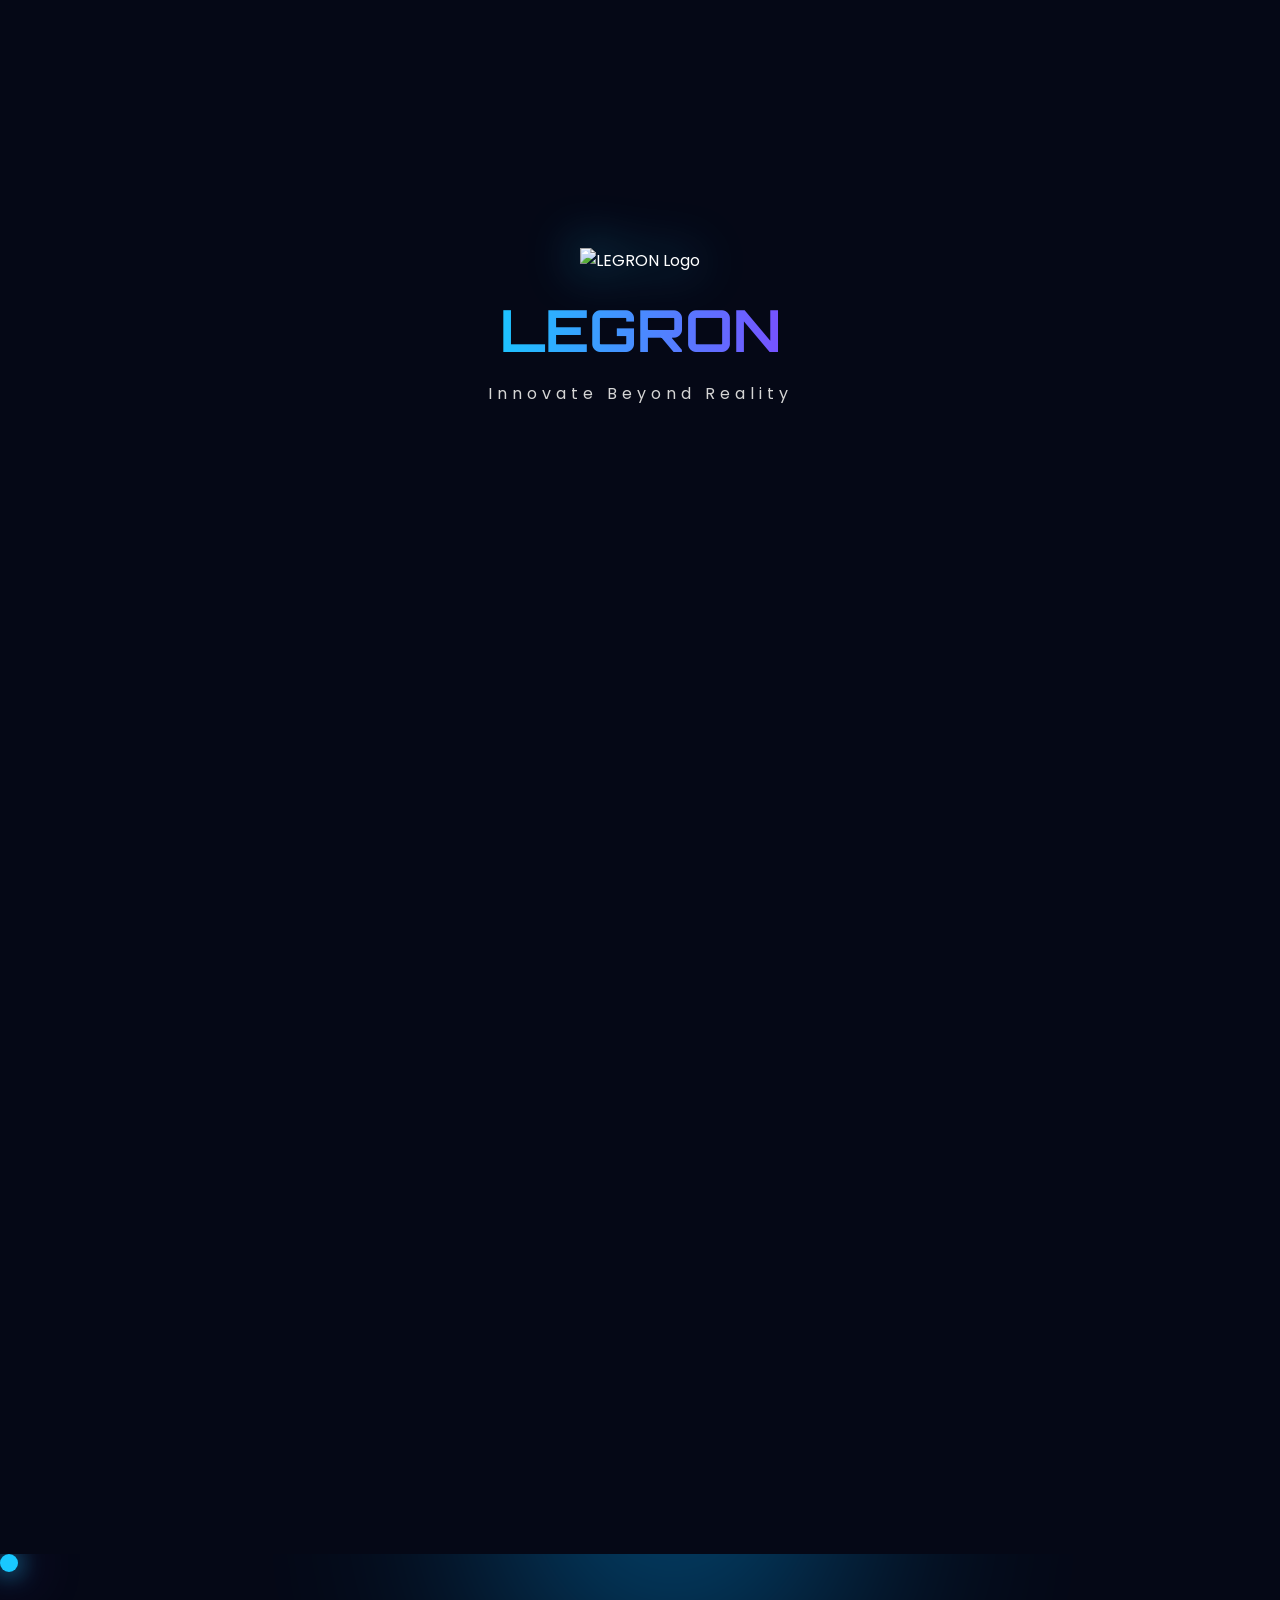
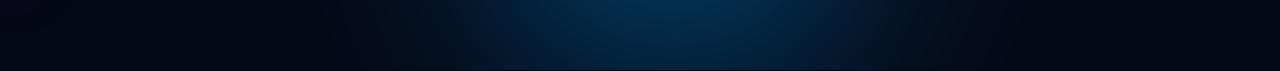
==== index.html @ ef23b35d "Add files via upload" ====
<!DOCTYPE html>
<html lang="en">
<head>

<meta charset="UTF-8">
<meta name="viewport" content="width=device-width, initial-scale=1.0">

<title>LEGRON | Innovate Beyond Reality</title>

<link rel="preconnect" href="https://fonts.googleapis.com">
<link href="https://fonts.googleapis.com/css2?family=Orbitron:wght@500;700;900&family=Poppins:wght@300;400;600;700&display=swap" rel="stylesheet">

<link rel="stylesheet" href="style.css">

</head>

<body>

<!-- ================= SPLASH SCREEN ================= -->

<div id="loader">

    <div class="loader-content">

        <img src="../images/logo.png" class="loader-logo" alt="LEGRON Logo">

        <h1 class="loader-text">LEGRON</h1>

        <p>Innovate Beyond Reality</p>

    </div>

</div>

<!-- ================= BACKGROUND ================= -->

<div class="bg-circle circle1"></div>
<div class="bg-circle circle2"></div>
<div class="bg-circle circle3"></div>

<!-- ================= NAVBAR ================= -->

<header>

<nav>

<div class="logo">

<img src="logo.png" alt="Logo">

<span>LEGRON</span>

</div>

<ul>

<li><a href="index.html" class="active">Home</a></li>

<li><a href="problem.html" >problem</a></li>

<li><a href="solution.html" >solution</a></li>

<li><a href="features.html" >features</a></li>

<li><a href="about.html">About</a></li>

<li><a href="contact.html">Contact</a></li>

</ul>

</nav>

</header>

<!-- ================= HERO ================= -->

<section class="hero">

<div class="hero-left">

    <h4>WELCOME TO LEGRON</h4>

    <h1>

    Innovate Beyond

    <span>Reality</span>

    </h1>

    <p>

    LEGRON is an AI-powered technology company delivering
    Artificial Intelligence, Automation, Machine Learning,
    Cloud Solutions, and futuristic digital products.

    </p>

<!-- </div> -->
<!-- 
    <div class="hero-right">

        <div class="glass-card">

            <h3>AI Dashboard</h3>

                <div class="stats">

                    <div>

                        <h2>0+</h2>

                        <p>Projects</p>

                    </div>

                        <div>

                        <h2>0+</h2>

                        <p>Clients</p>

                    </div>

                        <div>

                            <h2>0</h2>

                            <p>Success</p>

                        </div>

                </div>

        </div>

    </div>

    </section> -->


    <!-- ================= START BUTTON ================= -->

    <section class="start-section">

    <div class="water-ring"></div>

    <a href="problem.html" class="liquid-btn" id="startBtn">

    <span>START</span>

    <div class="shine"></div>

    <div class="wave"></div>

    </a>
</div>
    </section>

<!-- ================= FOOTER ================= -->

<footer>

<p>

© 2026 LEGRON Technologies. All Rights Reserved.

</p>

</footer>

<script src="script.js"></script>

</body>
</html>
---- style.css ----
/*=====================================================
LEGRON AI WEBSITE
STYLE.CSS - PART 1
======================================================*/

/* Google Fonts */

@import url('https://fonts.googleapis.com/css2?family=Orbitron:wght@400;600;700;900&family=Poppins:wght@300;400;500;600;700&display=swap');

/* Reset */

*{
    margin:0;
    padding:0;
    box-sizing:border-box;
}

html{
    scroll-behavior:smooth;
}

body{

    font-family:'Poppins',sans-serif;

    background:#050816;

    color:#ffffff;

    overflow-x:hidden;

    position:relative;

}

/*======================================
BACKGROUND
======================================*/

.bg-circle{

    position:fixed;

    border-radius:50%;

    filter:blur(120px);

    opacity:.45;

    z-index:-1;

}

.circle1{

    width:380px;
    height:380px;

    background:#19C8FF;

    top:-120px;
    left:-120px;

}

.circle2{

    width:450px;
    height:450px;

    background:#7A4DFF;

    right:-180px;
    top:150px;

}

.circle3{

    width:350px;
    height:350px;

    background:#00A8FF;

    bottom:-120px;
    left:40%;

}

/*======================================
SPLASH SCREEN
======================================*/

#loader{

    position:fixed;

    inset:0;

    background:#050816;

    display:flex;

    justify-content:center;

    align-items:center;

    z-index:999999;

    transition:1s;

}

.loader-content{

    text-align:center;
    margin-bottom: 900px;

}

.loader-logo{

    width:170px;

    animation:floatLogo 2.5s infinite;

    filter:drop-shadow(0 0 25px #19C8FF);

}

.loader-text{

    margin-top:20px;

    font-family:'Orbitron',sans-serif;

    font-size:58px;

    background:linear-gradient(90deg,#19C8FF,#7A4DFF);

    -webkit-background-clip:text;

    -webkit-text-fill-color:transparent;

}

.loader-content p{

    margin-top:15px;

    color:#d5d5d5;

    letter-spacing:5px;

}

@keyframes floatLogo{

    0%,100%{

        transform:translateY(0);

    }

    50%{

        transform:translateY(-15px);

    }

}

/*======================================
NAVBAR
======================================*/

header{

    position:fixed;

    top:0;

    width:100%;

    z-index:999;

}

nav{

    width:90%;

    margin:20px auto;

    padding:16px 35px;

    display:flex;

    justify-content:space-between;

    align-items:center;

    border-radius:18px;

    background:rgba(255,255,255,.05);

    backdrop-filter:blur(20px);

    border:1px solid rgba(255,255,255,.08);

}

.logo{

    display:flex;

    align-items:center;

    gap:15px;

}

.logo img{

    width:48px;

    filter:drop-shadow(0 0 12px #19C8FF);

}

.logo span{

    font-family:'Orbitron',sans-serif;

    font-size:26px;

    font-weight:700;

    background:linear-gradient(90deg,#19C8FF,#7A4DFF);

    -webkit-background-clip:text;

    -webkit-text-fill-color:transparent;

}

nav ul{

    display:flex;

    gap:35px;

    list-style:none;

}

nav ul li a{

    color:#ffffff;

    text-decoration:none;

    transition:.4s;

    font-weight:500;

}

nav ul li a:hover{

    color:#19C8FF;

}

.active{

    color:#19C8FF !important;

}

/*======================================
HERO
======================================*/

.hero{

    min-height:100vh;

    width:90%;

    margin:auto;

    display:flex;

    justify-content:space-between;

    align-items:center;

    gap:80px;

}

.hero-left{

    flex:1;
    margin-top: 200px;

}

.hero-left h4{

    color:#19C8FF;

    letter-spacing:4px;

    margin-bottom:18px;

}

.hero-left h1{

    font-family:'Orbitron',sans-serif;

    font-size:72px;

    line-height:1.15;

    margin-bottom:30px;

}

.hero-left span{

    background:linear-gradient(90deg,#19C8FF,#7A4DFF);

    -webkit-background-clip:text;

    -webkit-text-fill-color:transparent;

}

.hero-left p{

    color:#cfcfcf;

    line-height:34px;

    font-size:18px;

    max-width:650px;

}

/*======================================
GLASS CARD
======================================*/

.hero-right{

    flex:1;

    display:flex;

    justify-content:center;

}

.glass-card{

    width:420px;

    padding:40px;

    border-radius:30px;

    background:rgba(255,255,255,.06);

    backdrop-filter:blur(25px);

    border:1px solid rgba(255,255,255,.08);

    box-shadow:

    0 0 30px rgba(25,200,255,.25),

    0 0 60px rgba(122,77,255,.15);

}

.card-header{

    font-family:'Orbitron',sans-serif;

    font-size:26px;

    margin-bottom:35px;

}

.stats{

    display:grid;

    grid-template-columns:repeat(3,1fr);

    gap:18px;

}

.stats div{

    text-align:center;

    padding:18px;

    border-radius:15px;

    background:rgba(255,255,255,.04);

}

.stats h2{

    color:#19C8FF;

    font-size:32px;

}

.stats p{

    margin-top:8px;

    color:#bcbcbc;

}
/*=====================================================
LEGRON AI WEBSITE
STYLE.CSS - PART 2
======================================================*/

/*======================================
HERO BUTTONS
======================================*/

.buttons{

    margin-top:40px;

    display:flex;

    gap:25px;

}

.btn1,
.btn2{

    text-decoration:none;

    padding:16px 38px;

    border-radius:50px;

    font-weight:600;

    transition:.4s;

    position:relative;

    overflow:hidden;

}

.btn1{

    color:#fff;

    background:linear-gradient(135deg,#19C8FF,#7A4DFF);

    box-shadow:0 0 30px rgba(25,200,255,.4);

}

.btn1:hover{

    transform:translateY(-6px);

    box-shadow:

    0 0 30px #19C8FF,

    0 0 60px #7A4DFF;

}

.btn2{

    color:#fff;

    border:2px solid #19C8FF;

    background:transparent;

}

.btn2:hover{

    background:#19C8FF;

    color:#050816;

}

/*======================================
FEATURES
======================================*/

.features{

    width:90%;

    margin:120px auto;

}

.features h2{

    text-align:center;

    font-size:48px;

    margin-bottom:70px;

    font-family:'Orbitron',sans-serif;

    background:linear-gradient(90deg,#19C8FF,#7A4DFF);

    -webkit-background-clip:text;

    -webkit-text-fill-color:transparent;

}

/*======================================
FEATURE GRID
======================================*/

.feature-grid{

    display:grid;

    grid-template-columns:repeat(auto-fit,minmax(320px,1fr));

    gap:35px;

}

.feature-card{

    background:rgba(255,255,255,.06);

    backdrop-filter:blur(25px);

    border:1px solid rgba(255,255,255,.08);

    border-radius:25px;

    padding:40px;

    transition:.5s;

    position:relative;

    overflow:hidden;

}

/* Glow */

.feature-card::before{

    content:"";

    position:absolute;

    width:300px;

    height:300px;

    border-radius:50%;

    background:radial-gradient(circle,#19C8FF55,transparent);

    top:-150px;

    right:-150px;

    transition:.6s;

}

.feature-card:hover::before{

    transform:scale(1.4);

}

.feature-card:hover{

    transform:translateY(-15px);

    box-shadow:

    0 0 30px rgba(25,200,255,.4),

    0 0 60px rgba(122,77,255,.2);

}

.feature-card h3{

    margin-bottom:20px;

    font-size:28px;

    color:#19C8FF;

}

.feature-card p{

    color:#d5d5d5;

    line-height:32px;

}

/*======================================
FLOATING ANIMATION
======================================*/

.feature-card:nth-child(1){

    animation:float1 6s infinite ease-in-out;

}

.feature-card:nth-child(2){

    animation:float2 7s infinite ease-in-out;

}

.feature-card:nth-child(3){

    animation:float3 8s infinite ease-in-out;

}

@keyframes float1{

    50%{

        transform:translateY(-12px);

    }

}

@keyframes float2{

    50%{

        transform:translateY(-18px);

    }

}

@keyframes float3{

    50%{

        transform:translateY(-10px);

    }

}

/*======================================
FOOTER
======================================*/

footer{

    margin-top:100px;

    padding:35px;

    text-align:center;

    background:rgba(255,255,255,.05);

    border-top:1px solid rgba(255,255,255,.08);

    backdrop-filter:blur(20px);

}

footer p{

    color:#bdbdbd;

    letter-spacing:2px;

}

/*======================================
SCROLLBAR
======================================*/

::-webkit-scrollbar{

    width:10px;

}

::-webkit-scrollbar-track{

    background:#050816;

}

::-webkit-scrollbar-thumb{

    border-radius:20px;

    background:linear-gradient(#19C8FF,#7A4DFF);

}

::-webkit-scrollbar-thumb:hover{

    background:#19C8FF;

}

/*======================================
RESPONSIVE
======================================*/

@media(max-width:991px){

.hero{

flex-direction:column;

padding-top:140px;

text-align:center;

}

.hero-left h1{

font-size:52px;

}

.hero-left p{

margin:auto;

}

.buttons{

justify-content:center;

}

.glass-card{

width:100%;

max-width:450px;

}

.stats{

grid-template-columns:1fr;

}

.features h2{

font-size:36px;

}

}

@media(max-width:600px){

.hero-left h1{

font-size:40px;

}

.logo span{

font-size:22px;

}

nav{

flex-direction:column;

gap:20px;

}

nav ul{

gap:18px;

}

.buttons{

flex-direction:column;

}

.btn1,
.btn2{

text-align:center;

}

}
/*=====================================================
LEGRON AI WEBSITE
STYLE.CSS - PART 3
APPLE LIQUID START BUTTON
======================================================*/

/*==========================
START SECTION
==========================*/

.start-section{

    min-height:100vh;

    display:flex;

    justify-content:center;

    align-items:center;

    position:relative;

    overflow:hidden;

}

/*==========================
Water Ring
==========================*/

.water-ring{

    position:absolute;

    width:420px;

    height:420px;
    margin-bottom:300px ;

    border-radius:50%;

    border:2px solid rgba(25,200,255,.15);

    animation:ringPulse 4s infinite;

}

/*==========================
Liquid Button
==========================*/

.liquid-btn{

    position:relative;

    width:220px;

    height:220px;

    margin-bottom: 300px;

    border-radius:50%;

    display:flex;

    justify-content:center;

    align-items:center;

    text-decoration:none;

    overflow:hidden;

    background:rgba(255,255,255,.08);

    backdrop-filter:blur(30px);

    -webkit-backdrop-filter:blur(30px);

    border:1px solid rgba(255,255,255,.15);

    box-shadow:
        0 0 30px rgba(25,200,255,.35),
        0 0 80px rgba(122,77,255,.25),
        inset 0 0 20px rgba(255,255,255,.08);

    transition:.5s;

}

/* Gradient Border */

.liquid-btn::before{

    content:"";

    position:absolute;

    inset:0;

    border-radius:50%;

    padding:2px;

    background:linear-gradient(135deg,#19C8FF,#7A4DFF);

    -webkit-mask:
        linear-gradient(#fff 0 0) content-box,
        linear-gradient(#fff 0 0);

    -webkit-mask-composite:xor;

    mask-composite:exclude;

}

/*==========================
START TEXT
==========================*/

.liquid-btn span{

    font-family:'Orbitron',sans-serif;

    font-size:34px;

    font-weight:700;

    letter-spacing:4px;

    background:linear-gradient(90deg,#19C8FF,#7A4DFF);

    -webkit-background-clip:text;

    -webkit-text-fill-color:transparent;

    z-index:5;

}

/*==========================
Shine Effect
==========================*/

.shine{

    position:absolute;

    width:300px;

    height:45px;

    background:rgba(255,255,255,.25);

    transform:rotate(-35deg);

    left:-260px;

    animation:shineMove 3s linear infinite;

}

/*==========================
Water Effect
==========================*/

.wave{

    position:absolute;

    bottom:-25px;

    left:0;

    width:100%;

    height:90px;

    background:linear-gradient(
        180deg,
        rgba(25,200,255,.55),
        rgba(122,77,255,.55)
    );

    border-radius:45%;

    animation:waveMove 4s ease-in-out infinite;

}

/*==========================
Hover
==========================*/

.liquid-btn:hover{

    transform:scale(1.08);

    box-shadow:

        0 0 60px #19C8FF,

        0 0 120px #7A4DFF,

        0 0 180px rgba(25,200,255,.45);

}

.liquid-btn:hover .wave{

    height:120px;

}

/*==========================
Animations
==========================*/

@keyframes ringPulse{

    0%{

        transform:scale(.8);

        opacity:.8;

    }

    100%{

        transform:scale(1.6);

        opacity:0;

    }

}

@keyframes shineMove{

    0%{

        left:-280px;

    }

    100%{

        left:260px;

    }

}

@keyframes waveMove{

    0%{

        transform:translateX(0) rotate(0deg);

    }

    50%{

        transform:translateX(-20px) rotate(3deg);

    }

    100%{

        transform:translateX(0) rotate(0deg);

    }

}

/*==========================
Ripple Animation
==========================*/

@keyframes ripple{

    from{

        transform:scale(0);

        opacity:.7;

    }

    to{

        transform:scale(4);

        opacity:0;

    }

}

/*==========================
Mobile
==========================*/

@media(max-width:768px){

.liquid-btn{

width:170px;

height:170px;

}

.liquid-btn span{

font-size:24px;

}

.water-ring{

width:300px;

height:300px;

}

}

/*==========================
Smooth Page Fade
==========================*/

body{

    animation:pageFade .8s ease;

}

@keyframes pageFade{

    from{

        opacity:0;

        transform:scale(1.02);

    }

    to{

        opacity:1;

        transform:scale(1);

    }

}
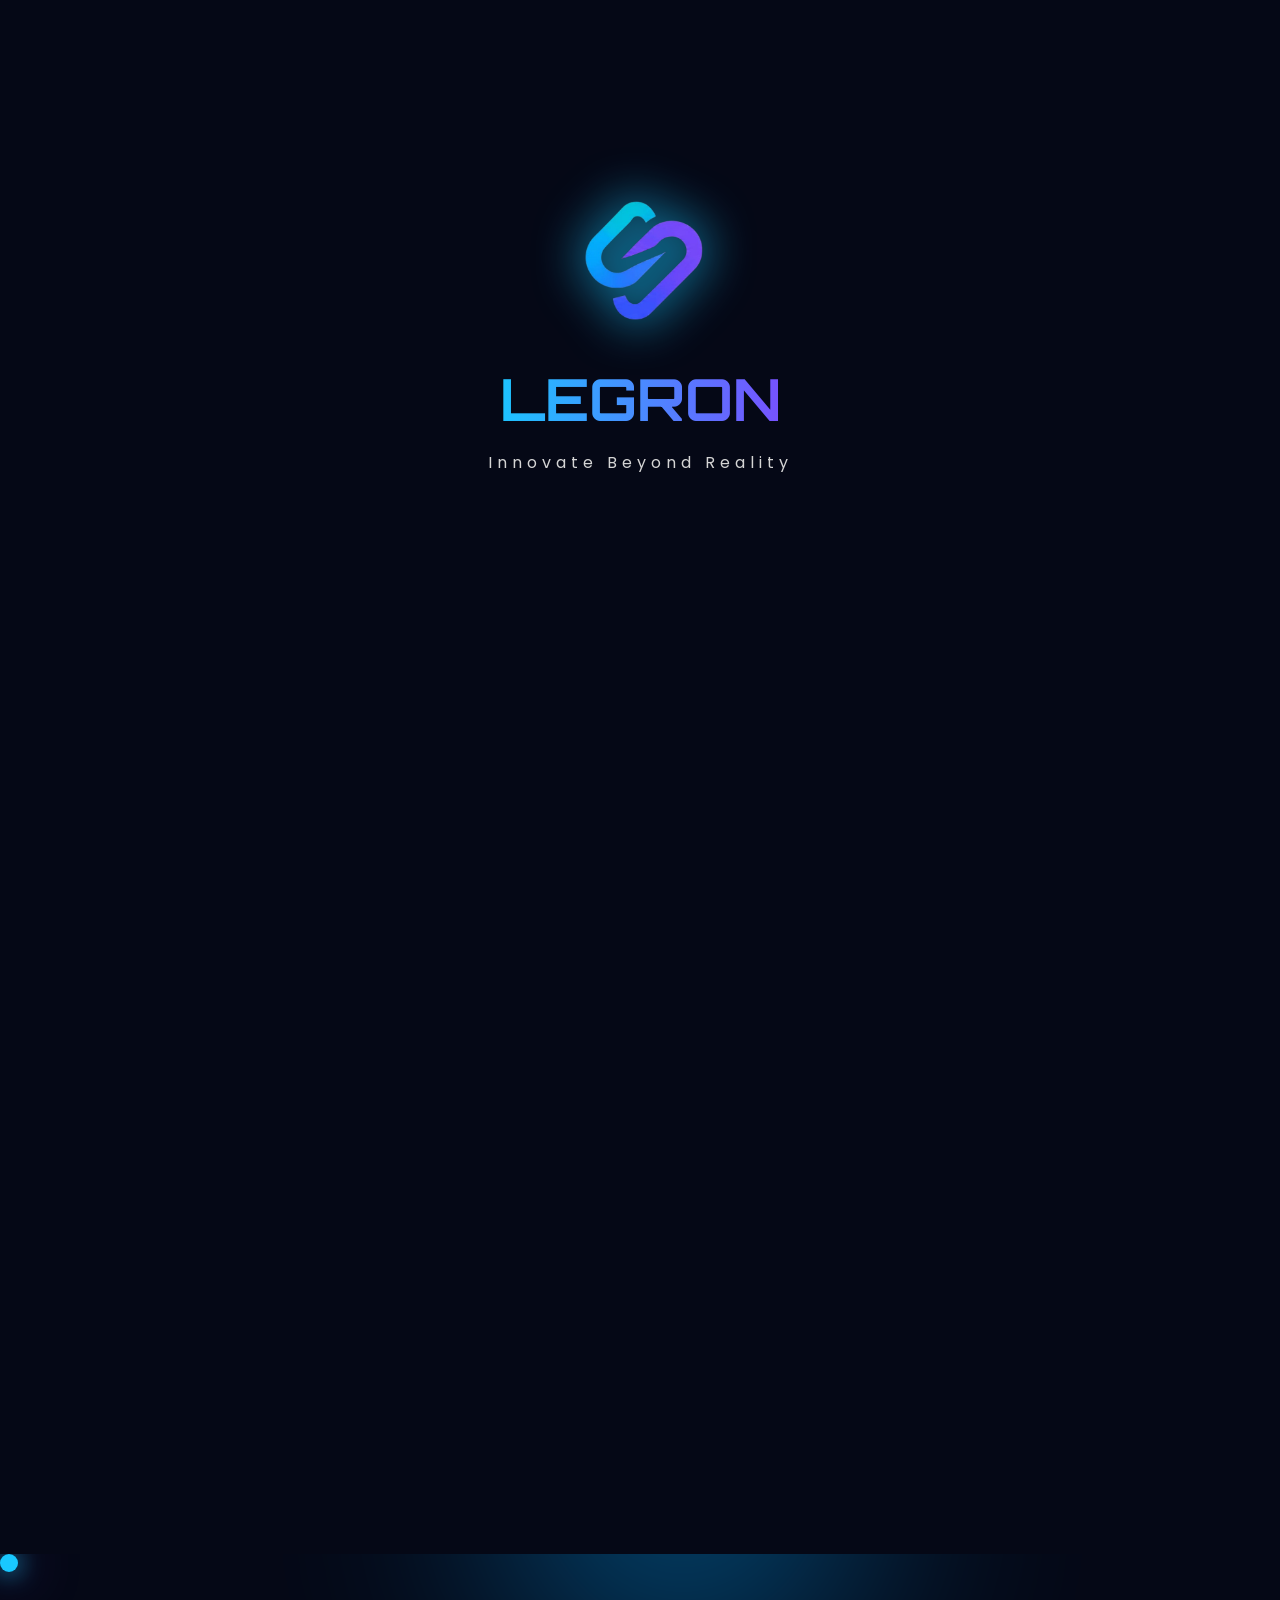
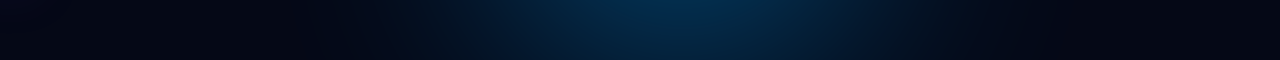
==== commit 8da776f7: "Update index.html" ====
--- a/index.html
+++ b/index.html
@@ -22,7 +22,7 @@
 
     <div class="loader-content">
 
-        <img src="../images/logo.png" class="loader-logo" alt="LEGRON Logo">
+        <img src="logo.png" class="loader-logo" alt="LEGRON Logo">
 
         <h1 class="loader-text">LEGRON</h1>
 
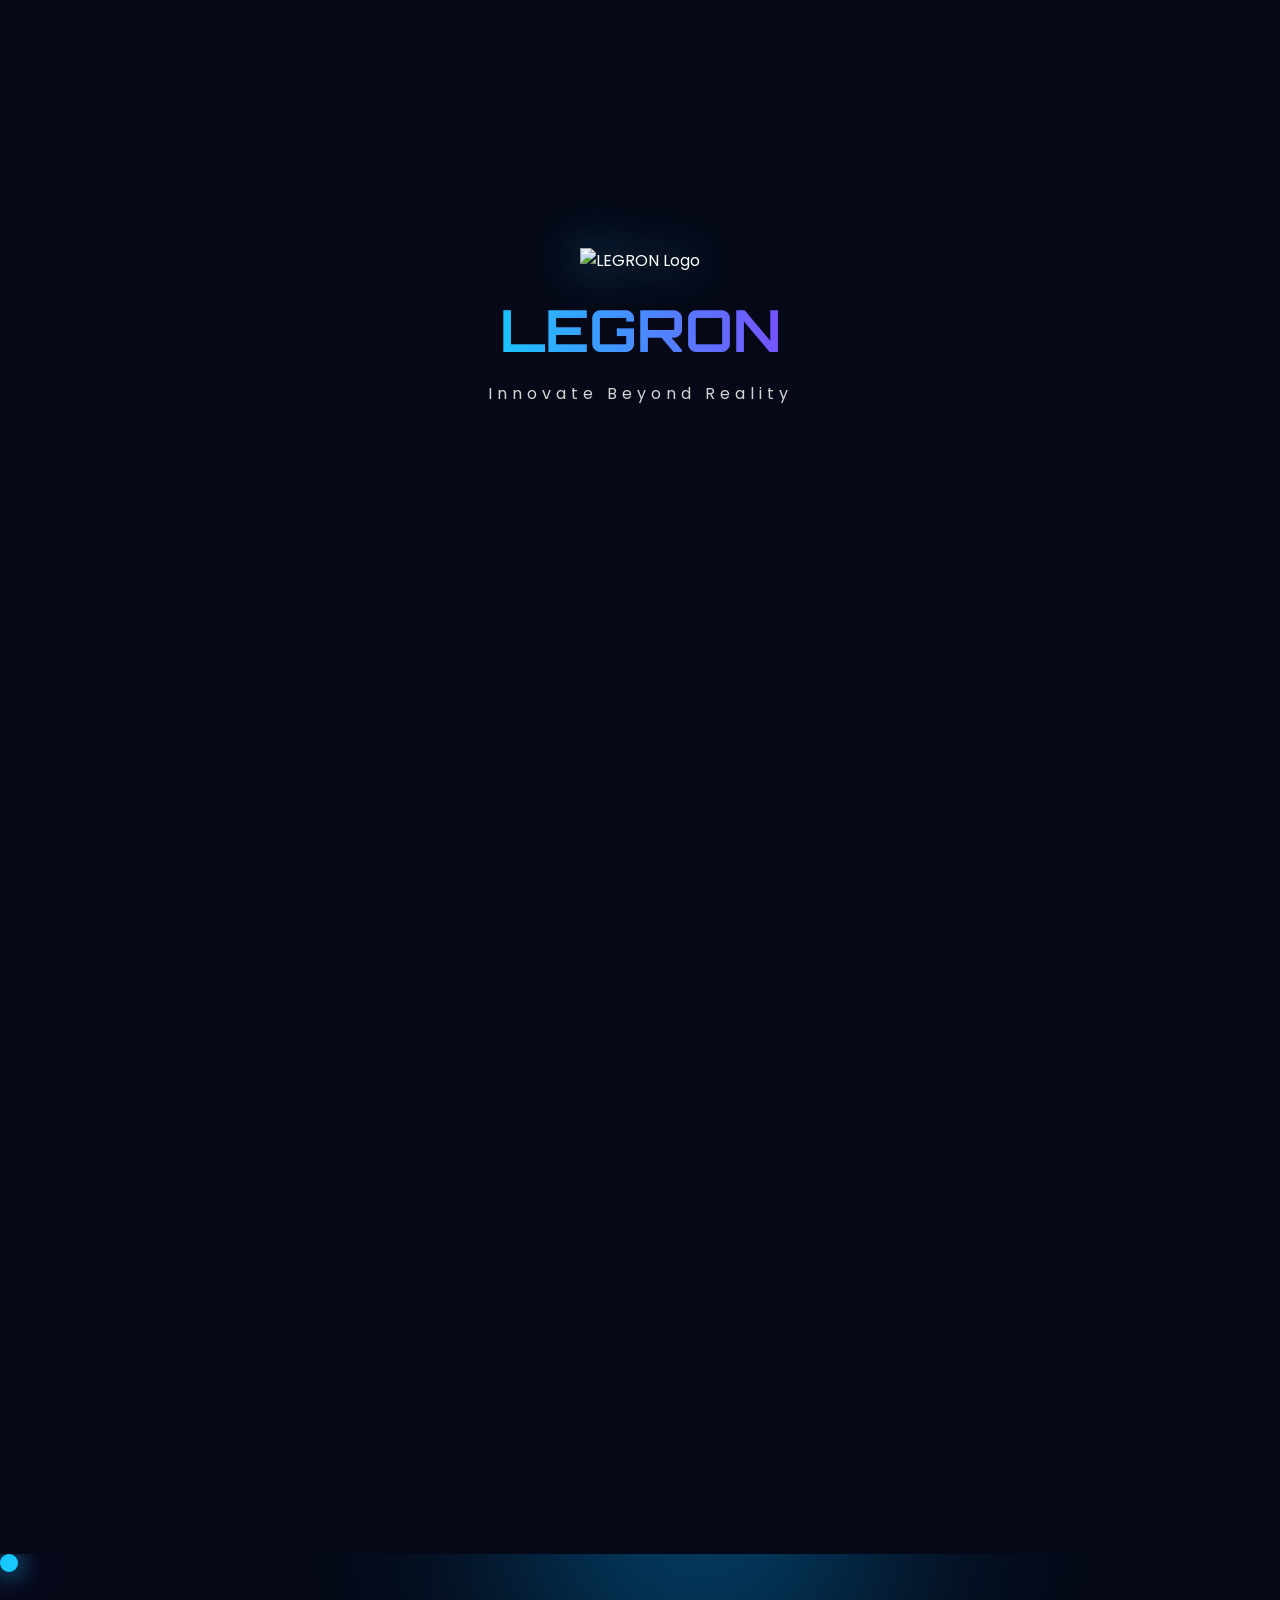
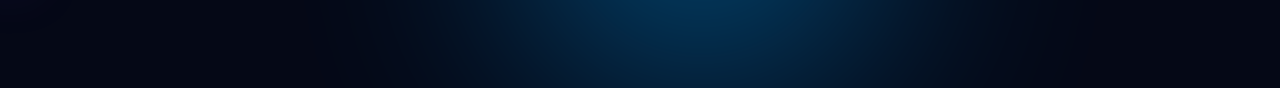
==== commit e554dbe4: "Update index.html" ====
--- a/index.html
+++ b/index.html
@@ -22,7 +22,7 @@
 
     <div class="loader-content">
 
-        <img src="logo.png" class="loader-logo" alt="LEGRON Logo">
+        <img src="images/logo.png" class="loader-logo" alt="LEGRON Logo">
 
         <h1 class="loader-text">LEGRON</h1>
 
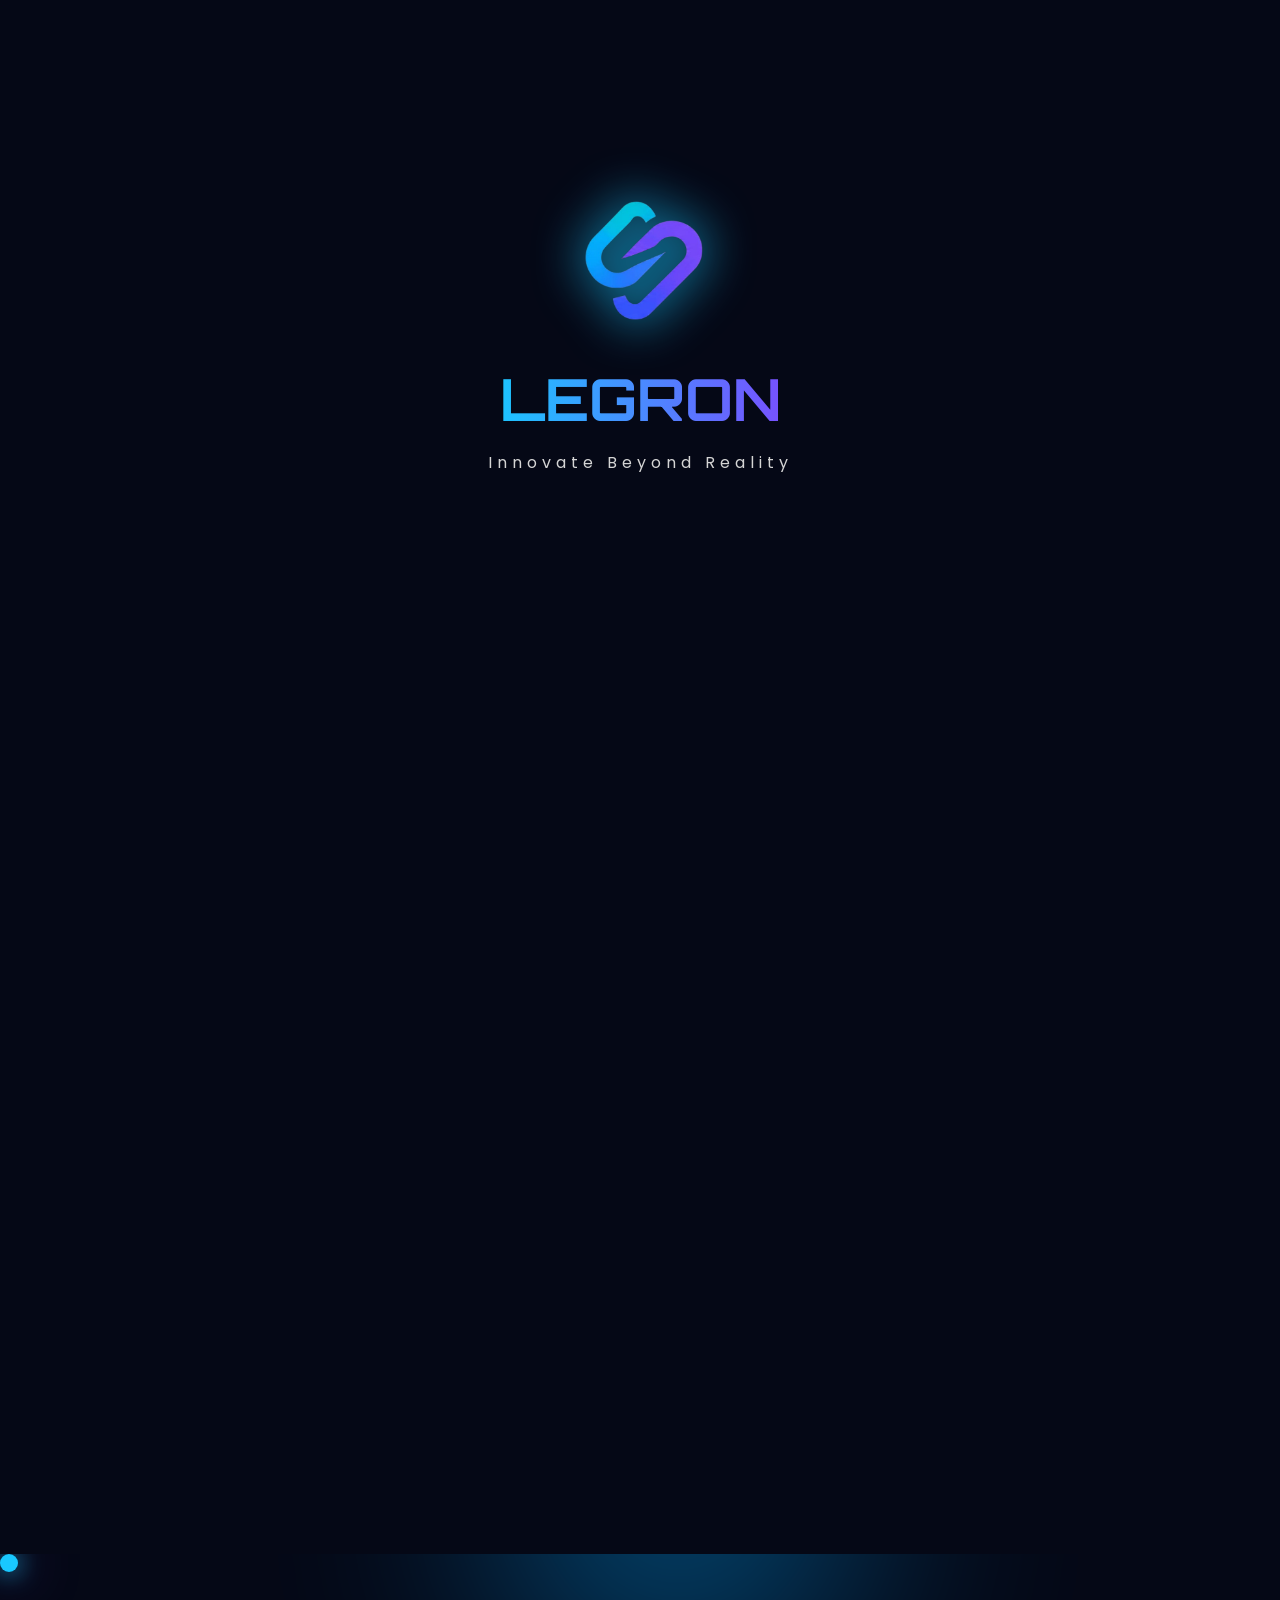
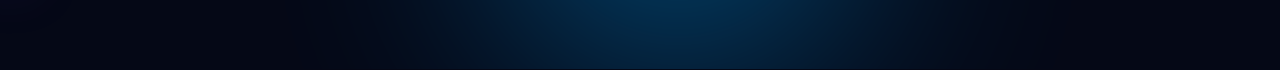
==== commit fbedbd3f: "Update index.html" ====
--- a/index.html
+++ b/index.html
@@ -22,7 +22,8 @@
 
     <div class="loader-content">
 
-        <img src="images/logo.png" class="loader-logo" alt="LEGRON Logo">
+        <img src="logo.png" class="loader-logo" alt="LEGRON Logo">
+            
 
         <h1 class="loader-text">LEGRON</h1>
 
